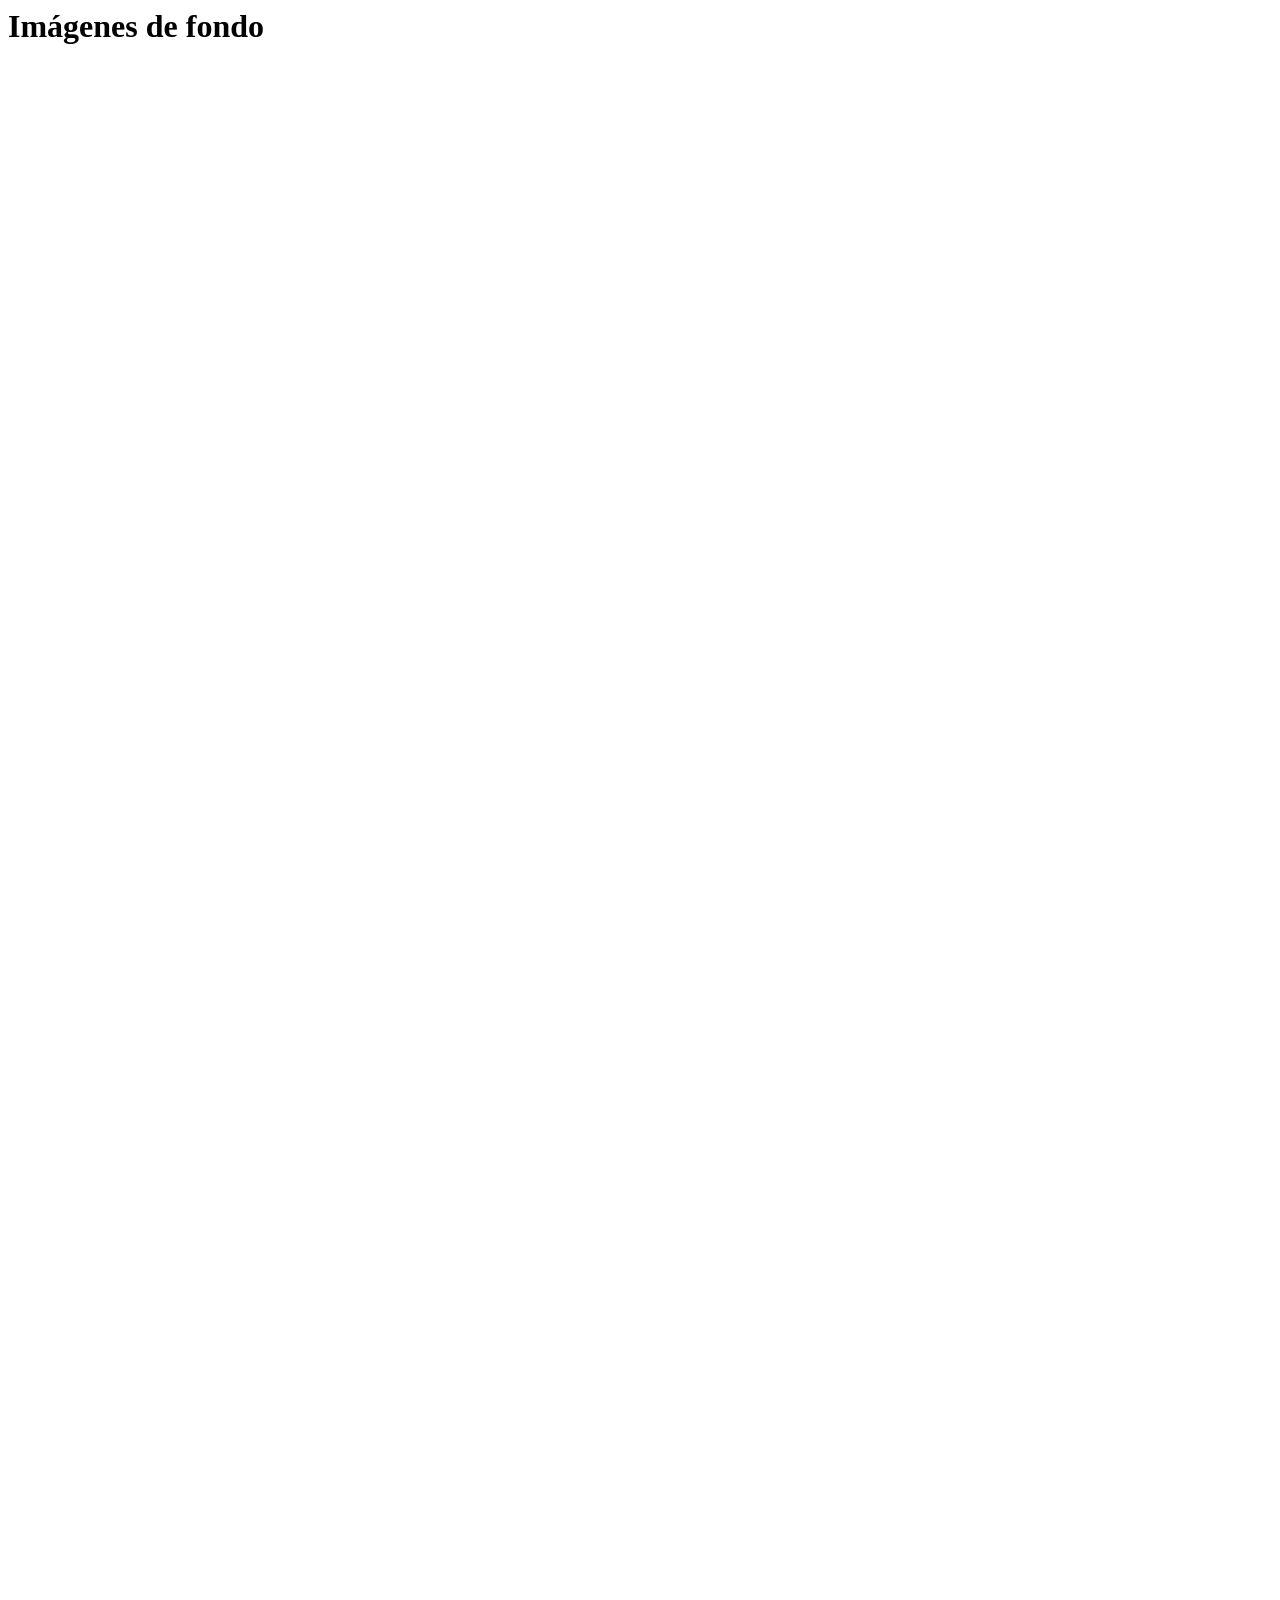
==== index.html @ 2ed5119a "Add files via upload" ====
<html lang="en">
<head>
    <meta charset="UTF-8">
    <meta name="viewport" content="width=device-width, initial-scale=1.0">
    <link rel="stylesheet" href="css/styles.css">
    <title>Imágenes de fondo</title>
</head>
<body>
    <h1>Imágenes de fondo</h1>
    <section class="img1">

    </section>
    <section class="img2">

    </section>
    <section class="img3">

    </section>
    <section class="img4">

    </section>
</body>
</html>
---- css/styles.css ----
section{
    height:100vh;
    width: 100%;
    background-position:center;
    background-repeat: no-repeat;
    background-size: cover;
}
.img1{
    background-image: url("https://images.pexels.com/photos/2775196/pexels-photo-2775196.jpeg?auto=compress&cs=tinysrgb&dpr=2&h=750&w=1260")
}
.img2{
    background-image: url("https://images.pexels.com/photos/1532771/pexels-photo-1532771.jpeg?auto=compress&cs=tinysrgb&dpr=2&h=750&w=1260");
}
.img3{
    background-image: url("https://images.pexels.com/photos/1144176/pexels-photo-1144176.jpeg?auto=compress&cs=tinysrgb&dpr=2&h=750&w=1260");
}
.img4{
    background-image: url("https://images.pexels.com/photos/189349/pexels-photo-189349.jpeg?auto=compress&cs=tinysrgb&dpr=2&h=750&w=1260");
}
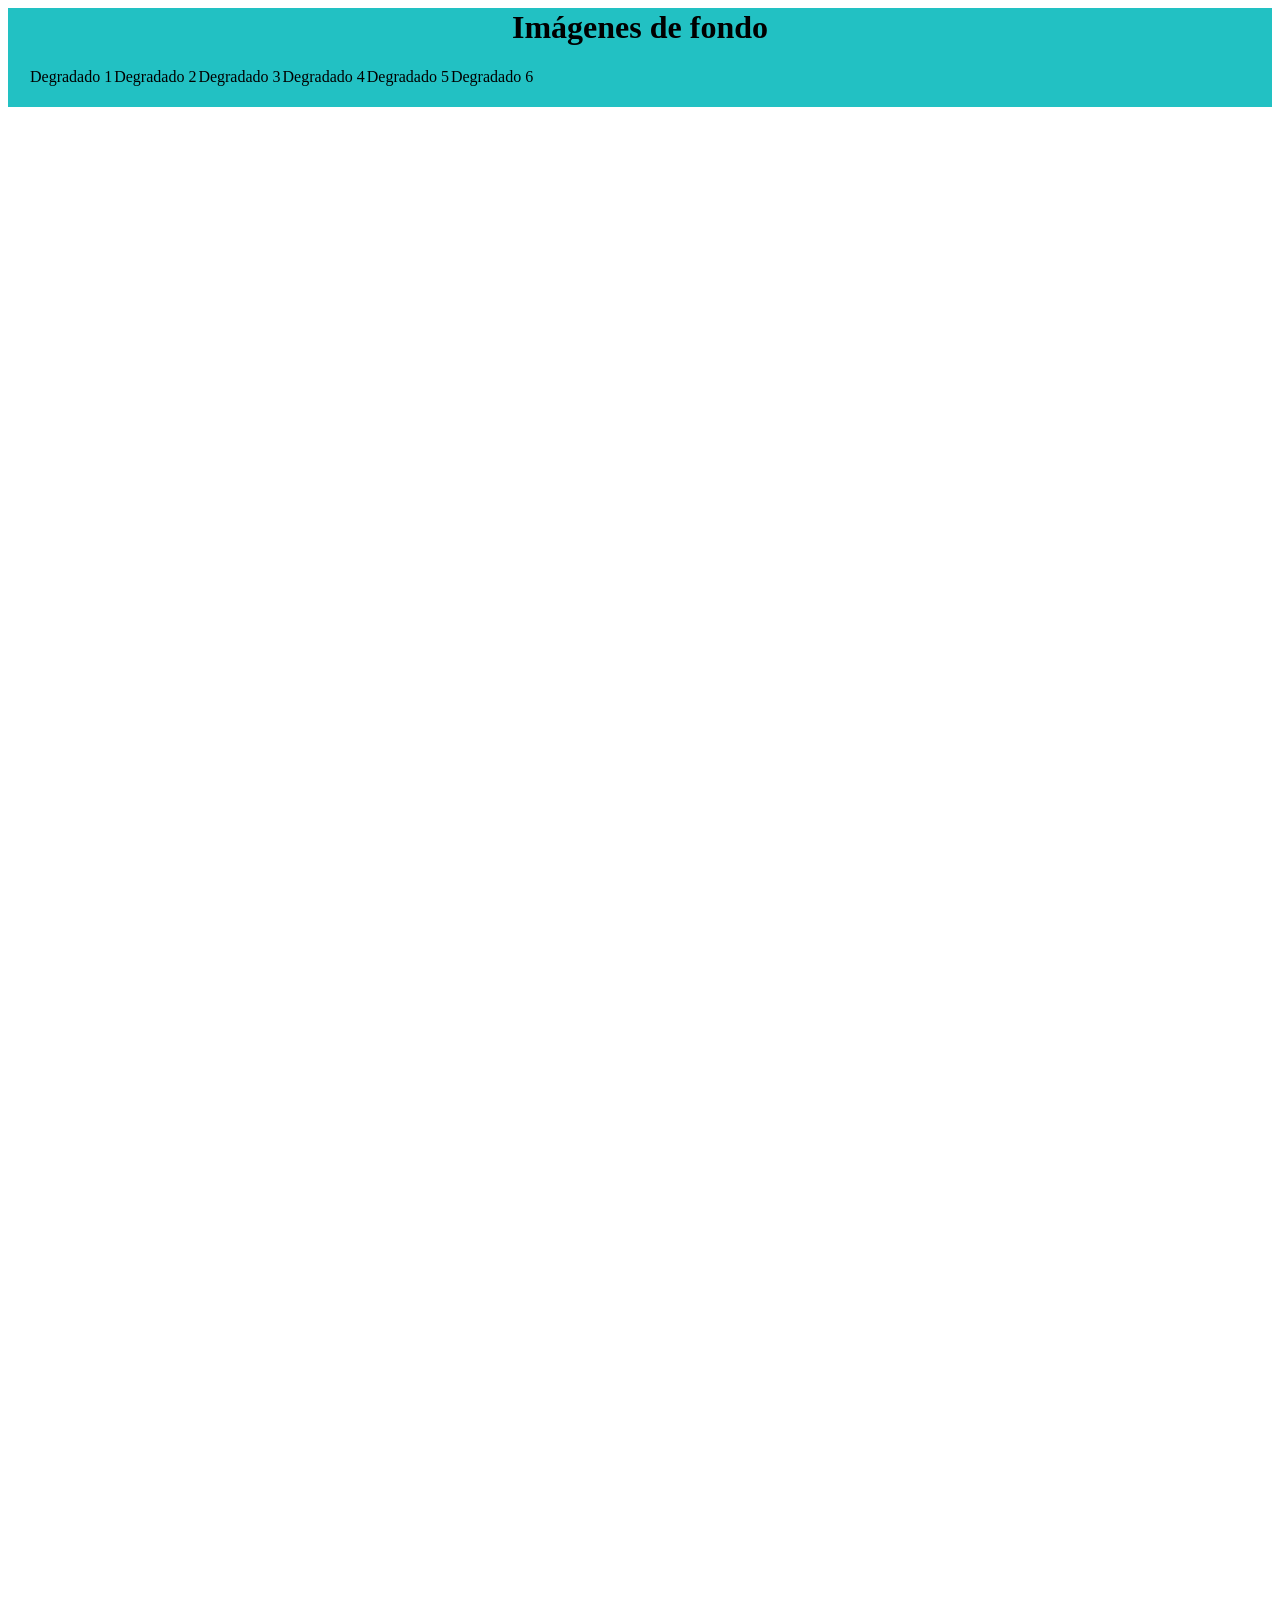
==== commit f280aa26: "Add files via upload" ====
--- a/index.html
+++ b/index.html
@@ -6,7 +6,20 @@
     <title>Imágenes de fondo</title>
 </head>
 <body>
-    <h1>Imágenes de fondo</h1>
+    <h1 class="titleh1">Imágenes de fondo</h1>
+    <nav class="nav1">
+        <div>
+            <ul class="list1">
+                <li><a href="Degradados/page1.html" class="link1">Degradado 1</a></li>
+                <li><a href="Degradados/page2.html" class="link2">Degradado 2</a></li>
+                <li><a href="Degradados/page3.html" class="link3">Degradado 3</a></li>
+                <li><a href="Degradados/page4.html" class="link4">Degradado 4</a></li>
+                <li><a href="Degradados/page5.html" class="link5">Degradado 5</a></li>
+                <li><a href="Degradados/page6.html" class="link6">Degradado 6</a></li>
+            </ul>
+        </div>
+        </nav>
+    </section>
     <section class="img1">
 
     </section>
--- a/css/styles.css
+++ b/css/styles.css
@@ -4,6 +4,13 @@
     background-position:center;
     background-repeat: no-repeat;
     background-size: cover;
+}
+.titleh1{
+   margin: 0%;  
+   padding: 1px 1px; 
+   text-decoration: none; 
+   background-color: #22C1C3;
+   text-align: center;
 }
 .img1{
     background-image: url("https://images.pexels.com/photos/2775196/pexels-photo-2775196.jpeg?auto=compress&cs=tinysrgb&dpr=2&h=750&w=1260")
@@ -16,4 +23,52 @@
 }
 .img4{
     background-image: url("https://images.pexels.com/photos/189349/pexels-photo-189349.jpeg?auto=compress&cs=tinysrgb&dpr=2&h=750&w=1260");
-}+}
+.link1{
+    color: black; 
+    text-decoration: none; 
+    padding: 0 1px;
+}
+.link2{
+    color: black; 
+    text-decoration: none; 
+    padding: 0 1px;
+}
+.link2{
+    color: black; 
+    text-decoration: none; 
+    padding: 0 1px;
+}
+.link3{
+    color: black; 
+    text-decoration: none; 
+    padding: 0 1px;
+}
+.link4{
+    color: black; 
+    text-decoration: none; 
+    padding: 0 1px;
+}
+.link5{
+    color: black; 
+    text-decoration: none; 
+    padding: 0 1px;
+}
+.link6{
+    color: black; 
+    text-decoration: none; 
+    padding: 0 1px;
+}
+.list1{
+    list-style: none;
+    margin: 10px;
+    padding: 10px;
+    display: flex;
+}
+.nav1{
+   list-style-type: none; 
+   margin: 0%;  
+   padding: 1px 1px; 
+   color: white; 
+   background-color: #22C1C3;
+}
